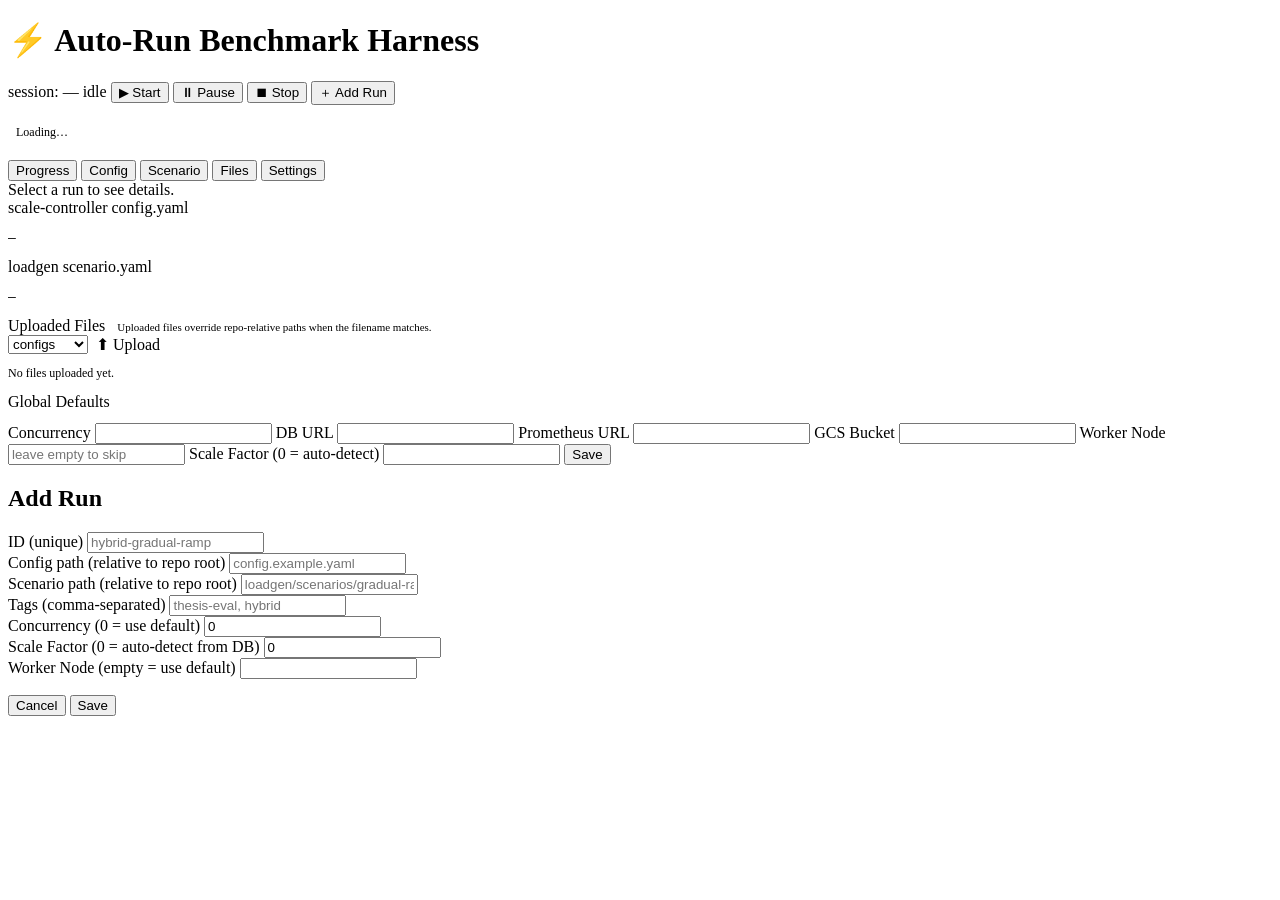
==== auto-run/ui/index.html @ dc973435 "implement auto-run" ====
<!DOCTYPE html>
<html lang="en">
<head>
  <meta charset="UTF-8" />
  <meta name="viewport" content="width=device-width, initial-scale=1.0" />
  <title>Auto-Run Benchmark Harness</title>
  <link rel="stylesheet" href="/style.css" />
</head>
<body>

<!-- ── Header ─────────────────────────────────── -->
<header>
  <h1>⚡ Auto-Run Benchmark Harness</h1>
  <span class="session" id="session-label">session: —</span>
  <span id="orch-status" class="status-badge badge-queued">idle</span>
  <button class="ctrl-btn btn-start"  id="btn-start">▶ Start</button>
  <button class="ctrl-btn btn-pause"  id="btn-pause">⏸ Pause</button>
  <button class="ctrl-btn btn-stop"   id="btn-stop">⏹ Stop</button>
  <button class="ctrl-btn btn-add"    id="btn-add-run">＋ Add Run</button>
</header>

<!-- ── Main layout ────────────────────────────── -->
<div class="layout">

  <!-- Left: run list -->
  <aside class="run-list" id="run-list">
    <p style="color:var(--text2);padding:8px;font-size:12px">Loading…</p>
  </aside>

  <!-- Right: detail panel -->
  <main class="detail">
    <div class="detail-tabs">
      <button class="tab-btn active" data-tab="progress">Progress</button>
      <button class="tab-btn" data-tab="config">Config</button>
      <button class="tab-btn" data-tab="scenario">Scenario</button>
      <button class="tab-btn" data-tab="files">Files</button>
      <button class="tab-btn" data-tab="settings">Settings</button>
    </div>

    <!-- Tab: Progress -->
    <div class="tab-panel active" id="tab-progress">
      <div id="no-run-msg" style="color:var(--text2)">Select a run to see details.</div>

      <div id="run-detail" style="display:none;flex-direction:column;gap:12px">
        <div>
          <div class="section-title" style="margin-bottom:6px">Steps</div>
          <div class="steps-bar" id="steps-bar"></div>
        </div>
        <div>
          <div style="display:flex;align-items:center;justify-content:space-between;margin-bottom:6px">
            <span class="section-title">Live Log</span>
            <label style="font-size:11px;color:var(--text2);display:flex;align-items:center;gap:4px">
              <input type="checkbox" id="autoscroll" checked /> auto-scroll
            </label>
          </div>
          <div class="log-box" id="log-box"></div>
        </div>
        <div style="display:flex;gap:8px">
          <button class="ctrl-btn btn-add" id="btn-retry" style="font-size:12px">↺ Retry</button>
          <button class="ctrl-btn btn-stop" id="btn-delete-run" style="font-size:12px;background:var(--surface2);color:var(--red);border:1px solid var(--red)">✕ Delete</button>
        </div>
      </div>
    </div>

    <!-- Tab: Config -->
    <div class="tab-panel" id="tab-config">
      <div class="section-title">scale-controller config.yaml</div>
      <pre class="yaml-box" id="config-yaml">—</pre>
    </div>

    <!-- Tab: Scenario -->
    <div class="tab-panel" id="tab-scenario">
      <div class="section-title">loadgen scenario.yaml</div>
      <pre class="yaml-box" id="scenario-yaml">—</pre>
    </div>

    <!-- Tab: Files -->
    <div class="tab-panel" id="tab-files">
      <div class="files-header">
        <div>
          <span class="section-title">Uploaded Files</span>
          <span style="color:var(--text2);font-size:11px;margin-left:8px">
            Uploaded files override repo-relative paths when the filename matches.
          </span>
        </div>
        <div style="display:flex;gap:8px;align-items:center">
          <select id="file-category" class="category-select">
            <option value="configs">configs</option>
            <option value="scenarios">scenarios</option>
          </select>
          <label class="upload-label" for="file-upload-input">
            ⬆ Upload
            <input type="file" id="file-upload-input" accept=".yaml,.yml" multiple style="display:none" />
          </label>
        </div>
      </div>

      <div class="file-list" id="file-list">
        <p style="color:var(--text2);font-size:12px">No files uploaded yet.</p>
      </div>

      <!-- File content preview -->
      <div id="file-preview" style="display:none;flex-direction:column;gap:8px;margin-top:8px">
        <div style="display:flex;align-items:center;justify-content:space-between">
          <span class="section-title" id="preview-title">preview</span>
          <button class="ctrl-btn btn-stop" id="btn-close-preview"
            style="font-size:11px;padding:3px 10px;background:var(--surface2);color:var(--text2);border:1px solid var(--border)">
            ✕ close
          </button>
        </div>
        <pre class="yaml-box" id="preview-content" style="max-height:400px"></pre>
      </div>
    </div>

    <!-- Tab: Settings -->
    <div class="tab-panel" id="tab-settings">
      <div class="section-title" style="margin-bottom:12px">Global Defaults</div>
      <form class="settings-form" id="settings-form">
        <label>Concurrency</label>
        <input type="number" name="concurrency" min="1" />
        <label>DB URL</label>
        <input type="text" name="db_url" />
        <label>Prometheus URL</label>
        <input type="text" name="prometheus_url" />
        <label>GCS Bucket</label>
        <input type="text" name="gcs_bucket" />
        <label>Worker Node</label>
        <input type="text" name="worker_node" placeholder="leave empty to skip" />
        <label>Scale Factor (0 = auto-detect)</label>
        <input type="number" name="scale_factor" min="0" />
        <button type="submit" class="save-btn">Save</button>
      </form>
      <p class="error-msg" id="settings-error" style="margin-top:8px"></p>
    </div>
  </main>
</div>

<!-- ── Add/Edit Run Modal ─────────────────────── -->
<div class="modal-backdrop" id="run-modal">
  <div class="modal">
    <h2 id="modal-title">Add Run</h2>
    <div class="modal-fields">
      <div class="field-group">
        <label>ID (unique)</label>
        <input type="text" id="modal-id" placeholder="hybrid-gradual-ramp" />
      </div>
      <div class="field-group">
        <label>Config path (relative to repo root)</label>
        <input type="text" id="modal-config" placeholder="config.example.yaml" />
      </div>
      <div class="field-group">
        <label>Scenario path (relative to repo root)</label>
        <input type="text" id="modal-scenario" placeholder="loadgen/scenarios/gradual-ramp.yaml" />
      </div>
      <div class="field-group">
        <label>Tags (comma-separated)</label>
        <input type="text" id="modal-tags" placeholder="thesis-eval, hybrid" />
      </div>
      <div class="field-group">
        <label>Concurrency (0 = use default)</label>
        <input type="number" id="modal-concurrency" value="0" min="0" />
      </div>
      <div class="field-group">
        <label>Scale Factor (0 = auto-detect from DB)</label>
        <input type="number" id="modal-scale-factor" value="0" min="0" />
      </div>
      <div class="field-group">
        <label>Worker Node (empty = use default)</label>
        <input type="text" id="modal-worker-node" />
      </div>
    </div>
    <p class="error-msg" id="modal-error"></p>
    <div class="modal-actions">
      <button class="ctrl-btn btn-cancel" id="modal-cancel">Cancel</button>
      <button class="ctrl-btn btn-add" id="modal-save">Save</button>
    </div>
  </div>
</div>

<script src="/app.js"></script>
</body>
</html>
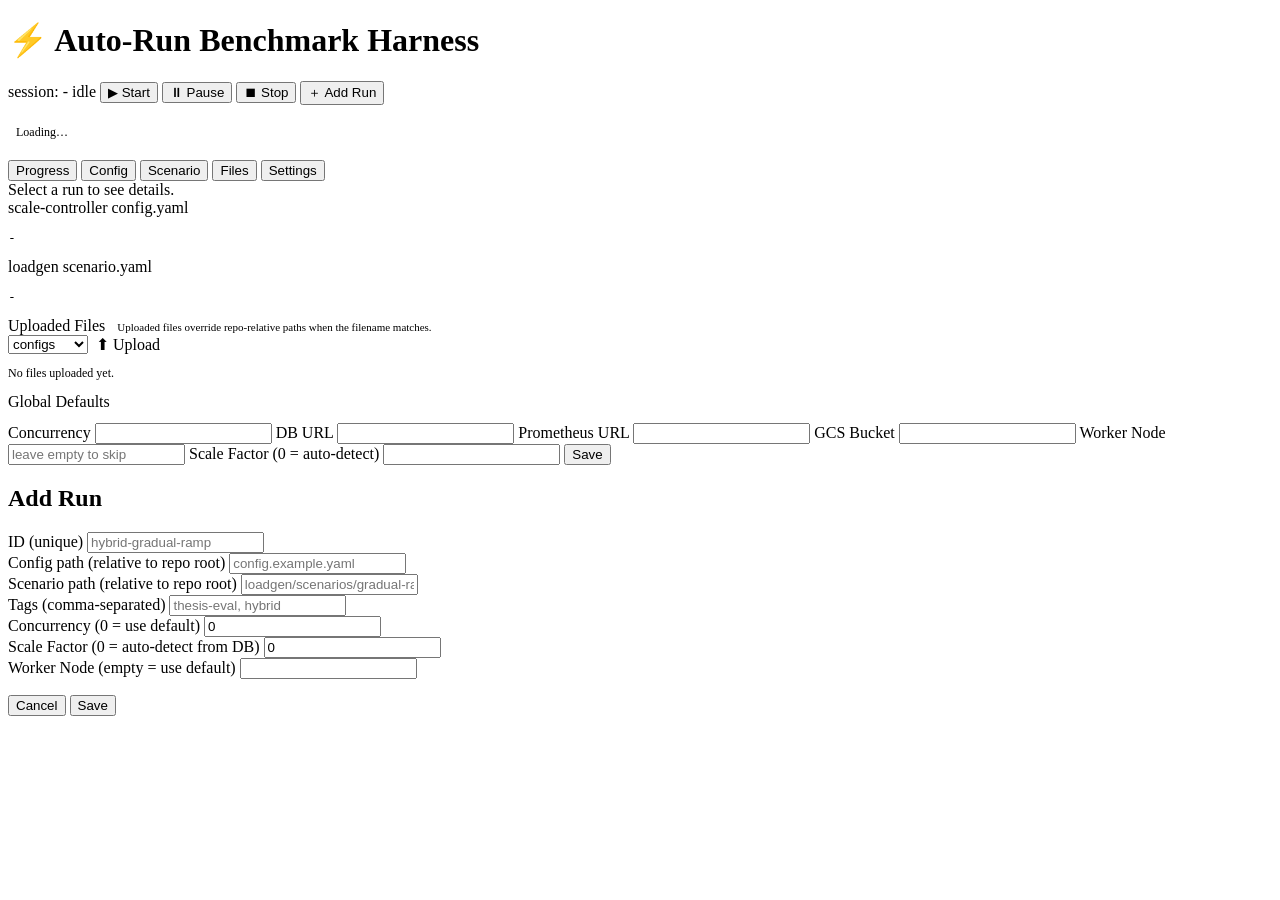
==== commit 8c53ab79: "chore: update on comment" ====
--- a/auto-run/ui/index.html
+++ b/auto-run/ui/index.html
@@ -11,7 +11,7 @@
 <!-- ── Header ─────────────────────────────────── -->
 <header>
   <h1>⚡ Auto-Run Benchmark Harness</h1>
-  <span class="session" id="session-label">session: —</span>
+  <span class="session" id="session-label">session: -</span>
   <span id="orch-status" class="status-badge badge-queued">idle</span>
   <button class="ctrl-btn btn-start"  id="btn-start">▶ Start</button>
   <button class="ctrl-btn btn-pause"  id="btn-pause">⏸ Pause</button>
@@ -65,13 +65,13 @@
     <!-- Tab: Config -->
     <div class="tab-panel" id="tab-config">
       <div class="section-title">scale-controller config.yaml</div>
-      <pre class="yaml-box" id="config-yaml">—</pre>
+      <pre class="yaml-box" id="config-yaml">-</pre>
     </div>
 
     <!-- Tab: Scenario -->
     <div class="tab-panel" id="tab-scenario">
       <div class="section-title">loadgen scenario.yaml</div>
-      <pre class="yaml-box" id="scenario-yaml">—</pre>
+      <pre class="yaml-box" id="scenario-yaml">-</pre>
     </div>
 
     <!-- Tab: Files -->
